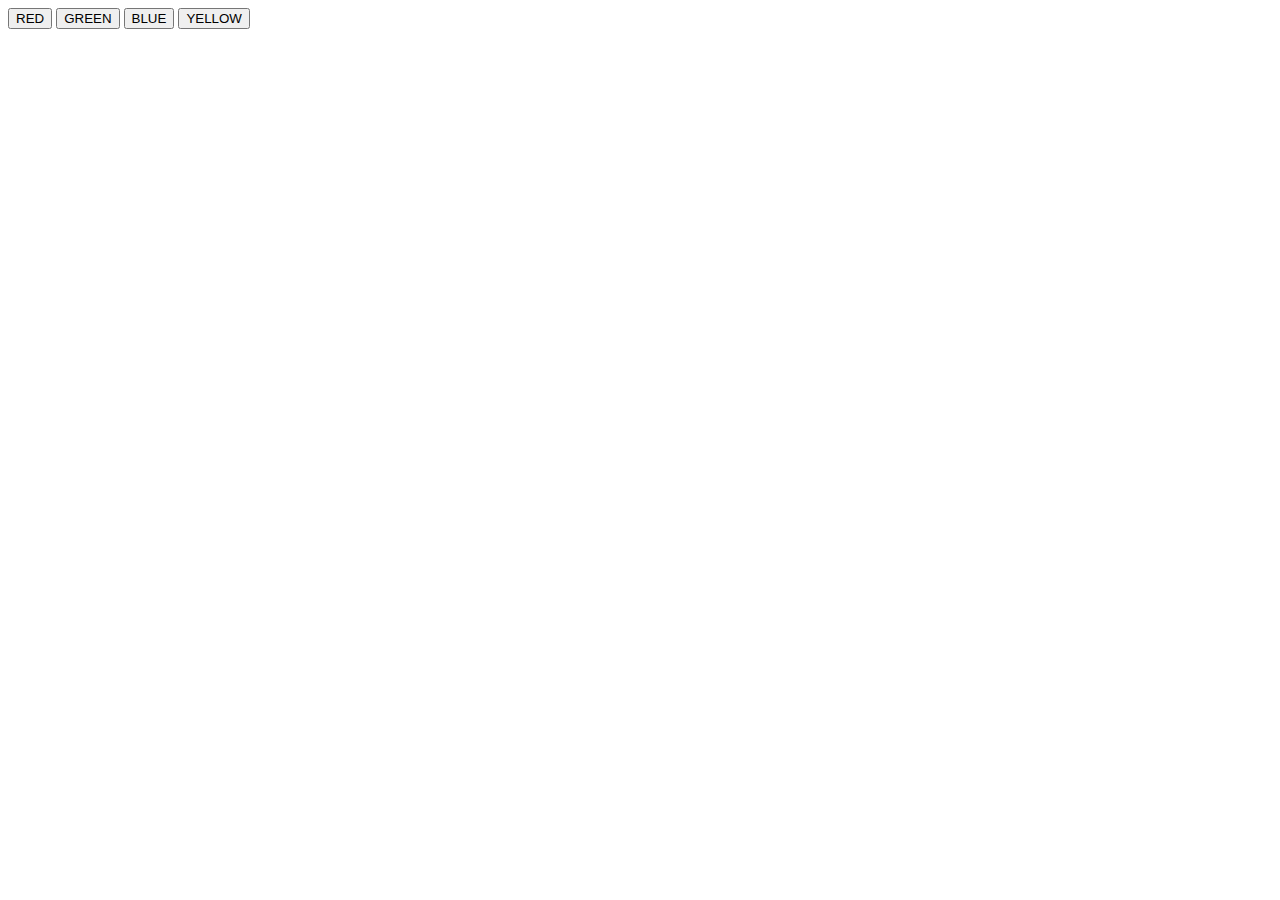
==== index.html @ 63586785 "Update and rename zadanie.html to index.html" ====
<!DOCTYPE html>
<html>
	<head>
		<meta charset="utf-8">
		<title>Лабораторная работа №1</title>
        <link rel="stylesheet" href="style.css">
	</head>
    <body>
        <div>
            <button class="btn btn-1"> RED </button>
            <button class="btn btn-2"> GREEN </button>
            <button class="btn btn-3"> BLUE </button>
            <button class="btn btn-4"> YELLOW </button>

            <script>
                let btns = document.getElementsByClassName("btn");
                for(let i = 0; i < btns.length; i++)
                {
                    btns[i].addEventListener("click", function(){
                        
                        let buttonStyle = getComputedStyle(this);
                        let buttonBgColor = buttonStyle['backgroundColor'];
                        document.body.style.backgroundColor = buttonBgColor;
                        this.style.background = "#F5F5F5";
                    });
                }
            </script>
        </div>

       </body>
</html>
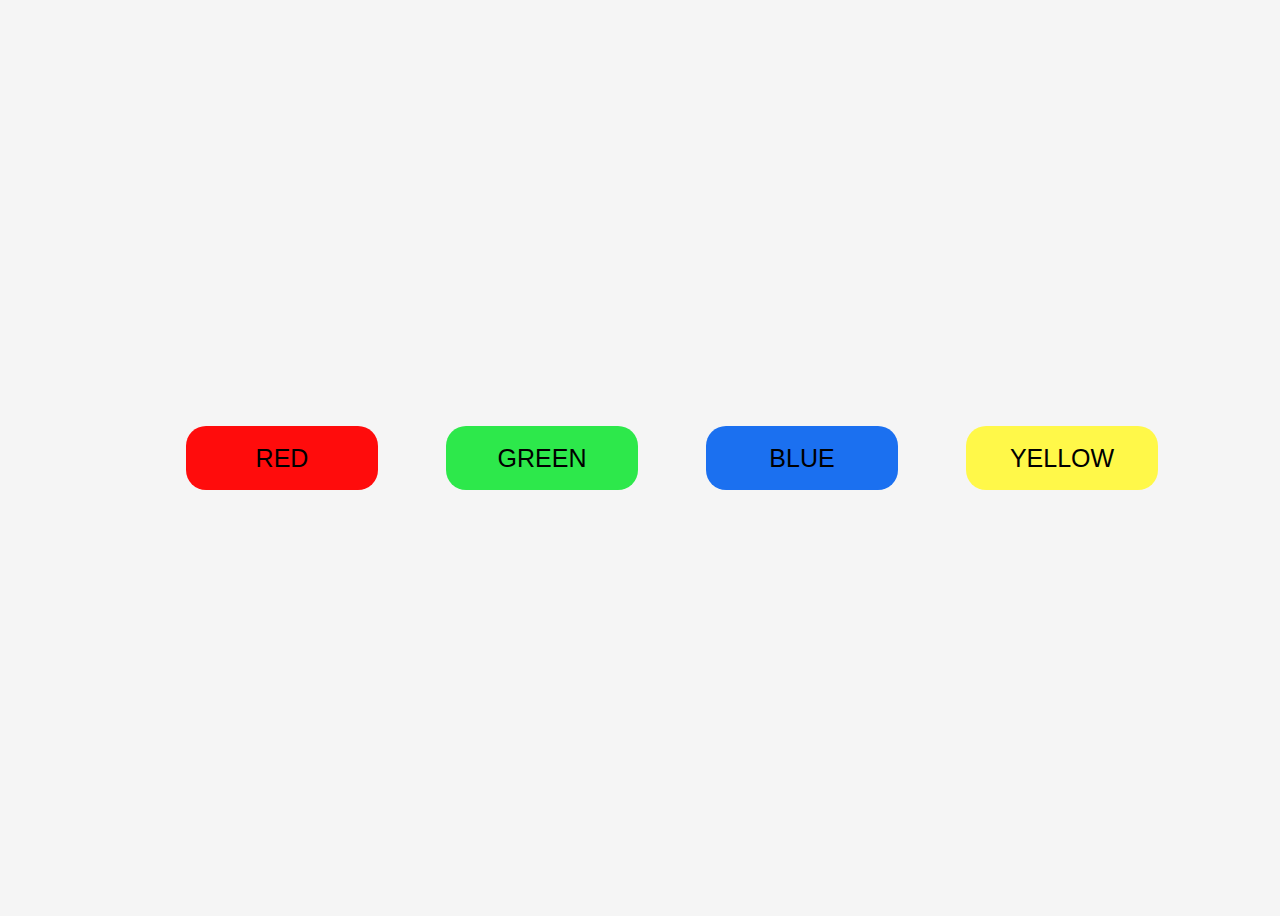
==== commit 70d53faf: "Add files via upload" ====
--- a/index.html
+++ b/index.html
@@ -1,31 +1,21 @@
 <!DOCTYPE html>
 <html>
-	<head>
-		<meta charset="utf-8">
-		<title>Лабораторная работа №1</title>
-        <link rel="stylesheet" href="style.css">
-	</head>
+  <head>
+    <meta charset = "utf-8">
+    <title>LAB WORK</title>
+    <link rel = "stylesheet" href = "style.css">
+  </head>
     <body>
         <div>
-            <button class="btn btn-1"> RED </button>
-            <button class="btn btn-2"> GREEN </button>
-            <button class="btn btn-3"> BLUE </button>
-            <button class="btn btn-4"> YELLOW </button>
-
-            <script>
-                let btns = document.getElementsByClassName("btn");
-                for(let i = 0; i < btns.length; i++)
-                {
-                    btns[i].addEventListener("click", function(){
-                        
-                        let buttonStyle = getComputedStyle(this);
-                        let buttonBgColor = buttonStyle['backgroundColor'];
-                        document.body.style.backgroundColor = buttonBgColor;
-                        this.style.background = "#F5F5F5";
-                    });
-                }
-            </script>
+            <button class = "btn btn-1" onclick = "color(this)" > RED </button>
+            <button class = "btn btn-2" onclick = "color(this)" > GREEN </button>
+            <button class = "btn btn-3" onclick = "color(this)" > BLUE </button>
+            <button class = "btn btn-4" onclick = "color(this)" > YELLOW </button>
         </div>
-
+        <script src="script.js"></script>
+            
        </body>
 </html>
+
+
+
--- a/style.css
+++ b/style.css
@@ -0,0 +1,32 @@
+body{
+  background: #F5F5F5;
+  min-height: 100vh;
+  display: flex;
+  justify-content: center;
+  align-items: center;
+}
+div{
+  text-align: center;
+}
+.btn {
+  width: 15vw;
+  height: 5vw;
+  flex-shrink: 0;
+  background: var(--color);
+  cursor: pointer;
+  border-radius: 20px;
+  border: var(--color);
+  margin-left: 5vw;
+  font-family: arial;
+  font-size: 25px;
+  color: #000000;
+}
+.btn.active{
+  background:#F5F5F5;
+}
+.btn-1 {--color:#FF0C0C;}
+.btn-2 {--color:#2DE84B;}
+.btn-3 {--color:#1B70F0;}
+.btn-4 {--color:#FFF849;}
+
+
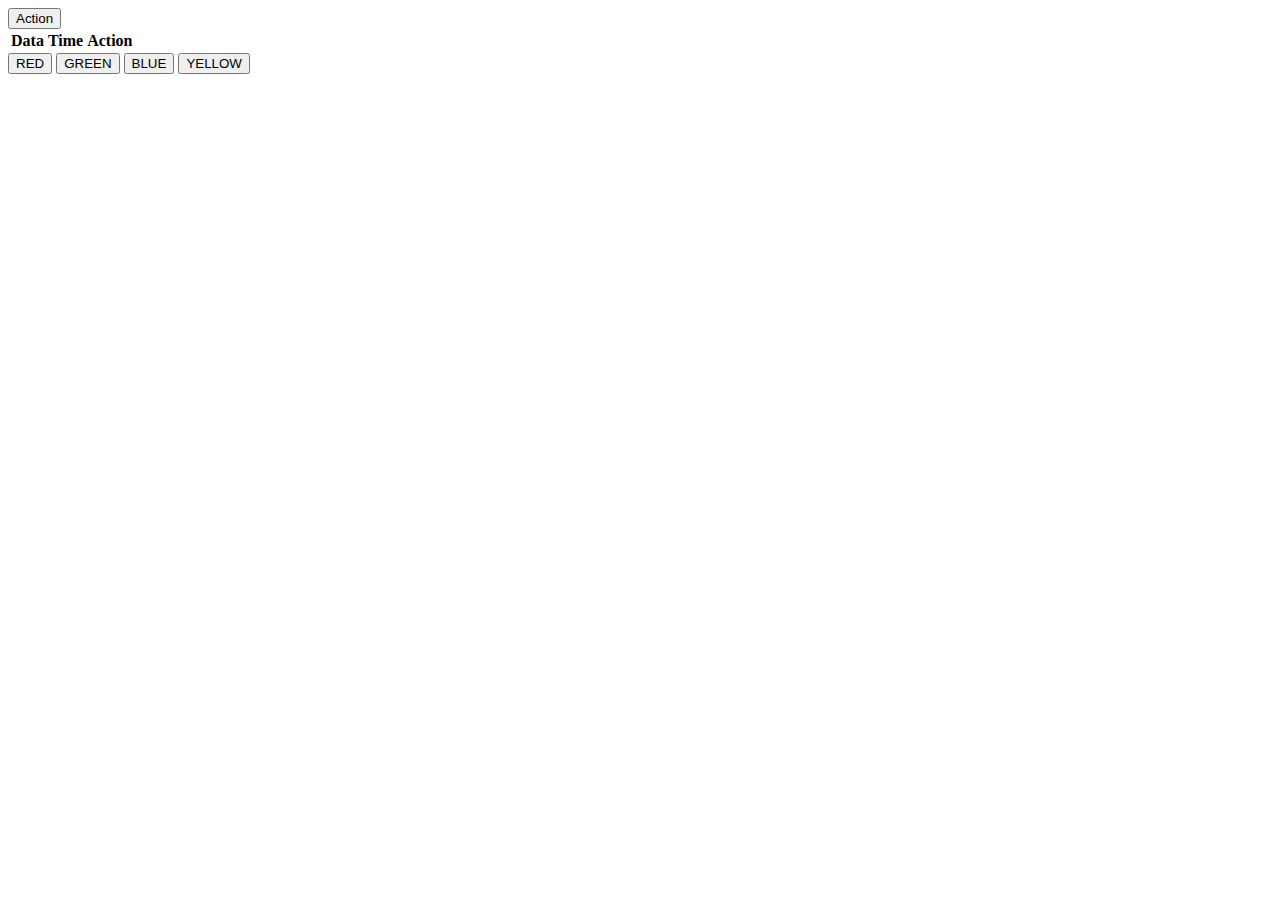
==== commit 39e370b4: "Add files via upload" ====
--- a/index.html
+++ b/index.html
@@ -2,20 +2,40 @@
 <html>
   <head>
     <meta charset = "utf-8">
+    <meta name = "viewport" content = "width=device-width, initial-scale=1">
     <title>LAB WORK</title>
-    <link rel = "stylesheet" href = "style.css">
+    <link rel = "stylesheet" href = "/css/index.css">
   </head>
-    <body>
-        <div>
-            <button class = "btn btn-1" onclick = "color(this)" > RED </button>
-            <button class = "btn btn-2" onclick = "color(this)" > GREEN </button>
-            <button class = "btn btn-3" onclick = "color(this)" > BLUE </button>
-            <button class = "btn btn-4" onclick = "color(this)" > YELLOW </button>
-        </div>
-        <script src="script.js"></script>
-            
-       </body>
+  <body>
+    <div class="container"><button class="btn-dropdown" id="action">Action</button>
+    <table id="tbl" class="disp">
+        <thead>
+          <tr>
+            <th>Data</th>
+            <th>Time</th>
+            <th>Action</th>
+          </tr>
+        </thead>
+        <tbody>
+        </tbody>
+    </table>
+    </div>
+    <div class="block disp">
+        <button class = "btn btn-1" onclick = "color(this)" id="red"> RED </button>
+        <button class = "btn btn-2" onclick = "color(this)" id="green"> GREEN </button>
+        <button class = "btn btn-3" onclick = "color(this)" id="blue"> BLUE </button>
+        <button class = "btn btn-4" onclick = "color(this)" id="yellow"> YELLOW </button>
+    </div>
+    <script src="/js/switchColor.js"></script>
+    <script src="/js/pop-up.js"></script>
+    <script type="module" src="/js/action.js"></script>
+    <script src="/js/dropDownTable.js"></script>
+  </body>
 </html>
 
 
 
+
+
+
+
